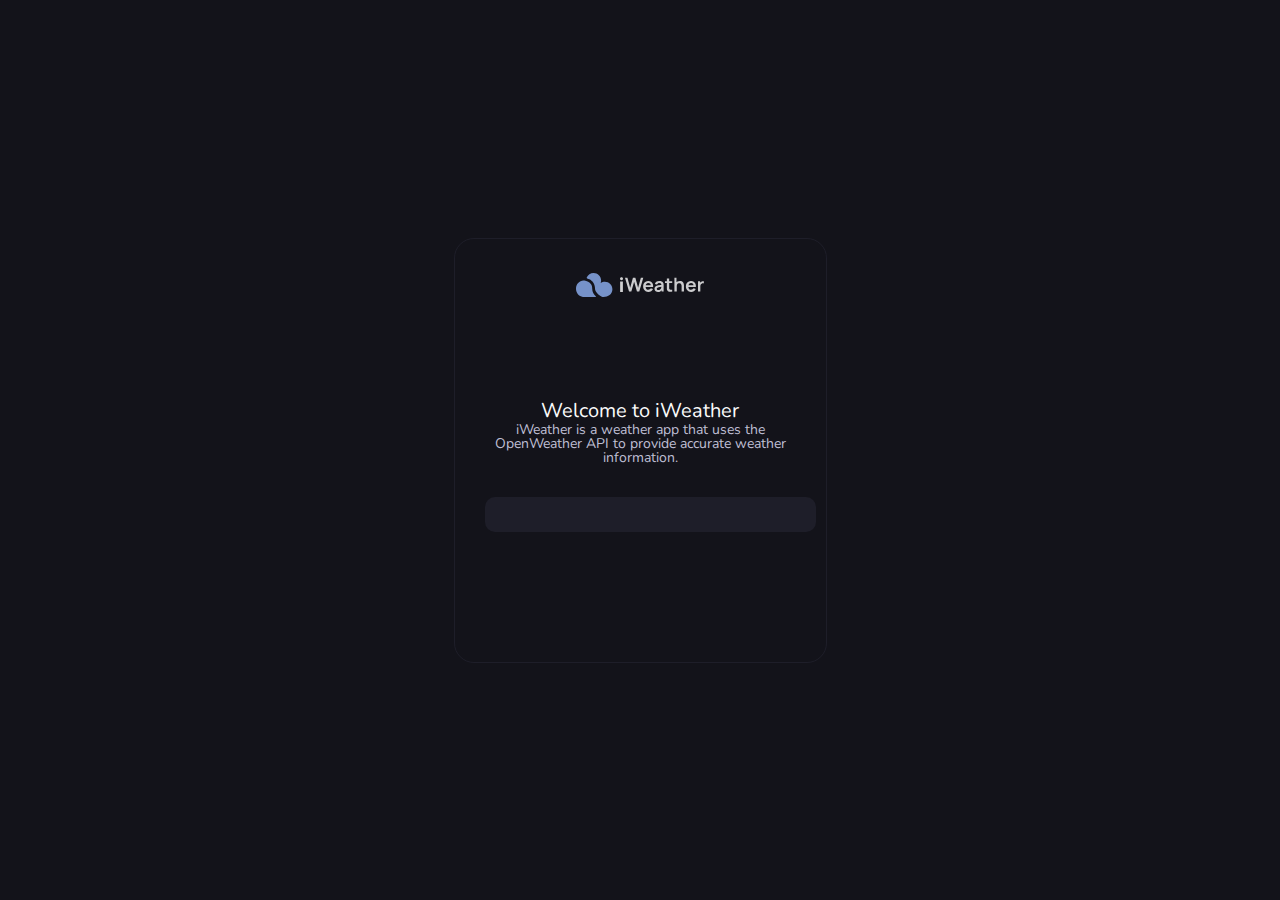
==== index.html @ 416b16af "initial commit" ====
<!DOCTYPE html>
<html lang="en">
  <head>
    <meta charset="UTF-8" />
    <meta name="viewport" content="width=device-width, initial-scale=1.0" />
    <link rel="stylesheet" href="css/nullstyles.css" />
    <link rel="stylesheet" href="css/style.css" />
    <link rel="stylesheet" href="css/home.css" />

    <link
      href="https://fonts.googleapis.com/css2?family=DM+Sans:ital,opsz,wght@0,9..40,100..1000;1,9..40,100..1000&family=Geist:wght@100..900&family=Nunito:ital,wght@0,200..1000;1,200..1000&display=swap"
      rel="stylesheet"
    />
    <title>Weather App</title>
  </head>
  <body>
    <main>
      <img class="logo" src="img/Logo.svg" alt="iWeather" />

      <div class="container">
        <h1 class="title">Welcome to iWeather</h1>
        <p class="description">
          iWeather is a weather app that uses the OpenWeather API to provide
          accurate weather information.
        </p>

        <form class="weather-form">
          <input class="input" type="text" />
        </form>
      </div>
    </main>
    <script src="home.js"></script>
  </body>
</html>
---- css/nullstyles.css ----
html,
body,
div,
span,
applet,
object,
iframe,
h1,
h2,
h3,
h4,
h5,
h6,
p,
blockquote,
pre,
a,
abbr,
acronym,
address,
big,
cite,
code,
del,
dfn,
em,
img,
ins,
kbd,
q,
s,
samp,
small,
strike,
strong,
sub,
sup,
tt,
var,
b,
u,
i,
center,
dl,
dt,
dd,
ol,
ul,
li,
fieldset,
form,
label,
legend,
table,
caption,
tbody,
tfoot,
thead,
tr,
th,
td,
article,
aside,
canvas,
details,
embed,
figure,
figcaption,
footer,
header,
hgroup,
menu,
nav,
output,
ruby,
section,
summary,
time,
mark,
audio,
video {
  margin: 0;
  padding: 0;
  border: 0;
  font-size: 100%;
  font: inherit;
  vertical-align: baseline;
}
article,
aside,
details,
figcaption,
figure,
footer,
header,
hgroup,
menu,
nav,
section {
  display: block;
}
html {
  height: 100%;
}
body {
  line-height: 1;
}
ol,
ul {
  list-style: none;
}
blockquote,
q {
  quotes: none;
}
blockquote:before,
blockquote:after,
q:before,
q:after {
  content: "";
  content: none;
}
table {
  border-collapse: collapse;
  border-spacing: 0;
}
---- css/style.css ----
:root {
  --background: #13131a;
  --background-section: #16161f;
  --foreground: #fafafa;
  --foreground-muted: #bfbfd4;
  --input-background: #1e1e29;
  --input-foreground: #7f7f98;
}

body {
  background-color: var(--background);
  color: var(--foreground);
  font-family: "Nunito", sans-serif;

  height: 100vh;
  display: flex;
  justify-content: center;
  align-items: center;
}

main {
  display: flex;
  flex-direction: column;
  align-items: center;
  padding: 30px;
  border: var(--input-background) 1px solid;
  border-radius: 20px;
}

input {
  outline: none;
  border: none;
  background-color: var(--input-background);
  color: var(--input-foreground);
}
---- css/home.css ----
.container {
  text-align: center;
  margin-bottom: 100px;
}

.logo {
  margin-bottom: 100px;
}

.title {
  font-size: 20px;
  margin-bottom: 2px;
}

.description {
  font-size: 14px;
  color: var(--foreground-muted);
  margin-bottom: 32px;
  max-width: 311px;
  text-align: center;
}

.input {
  width: 100%;
  padding: 10px;
  border-radius: 10px;
}
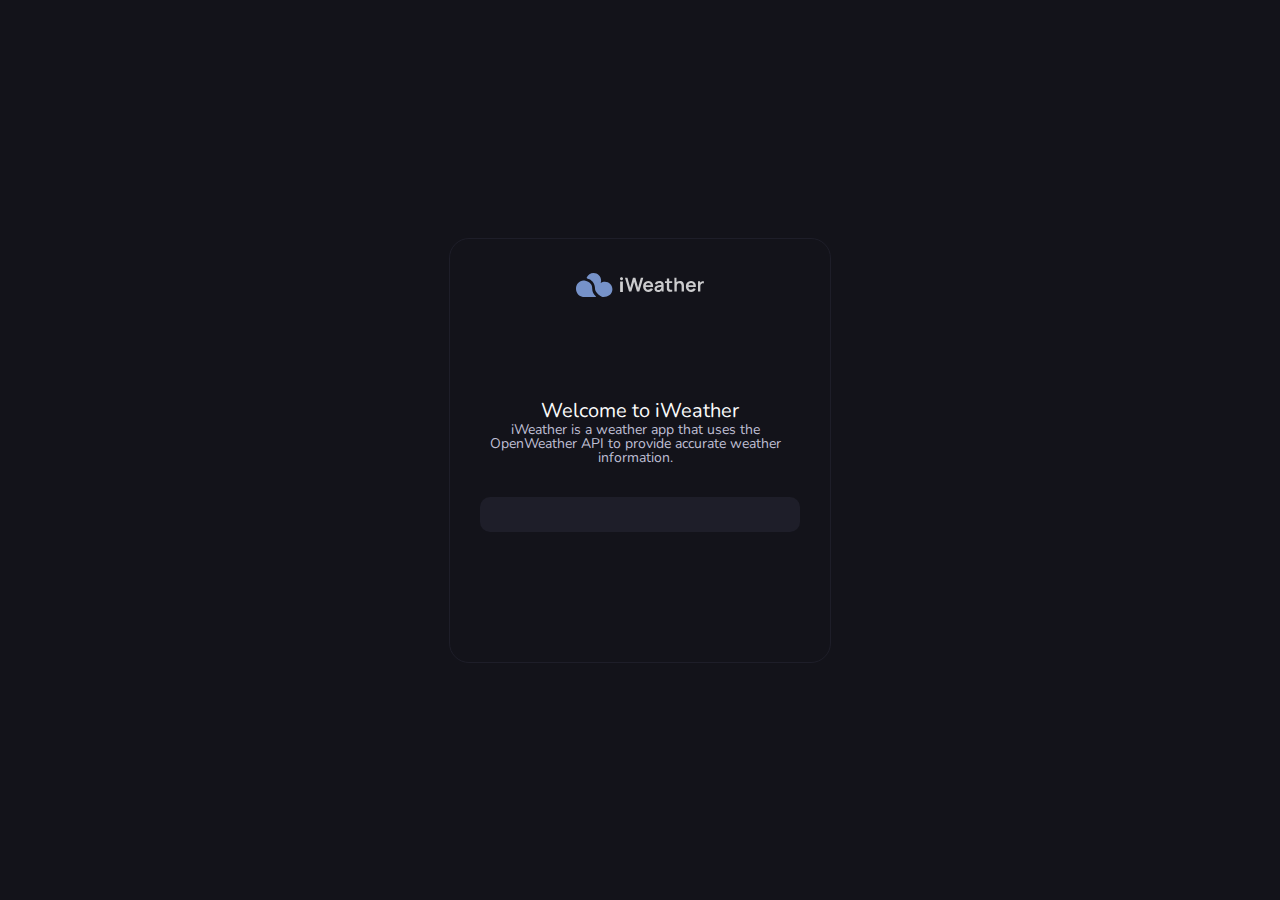
==== commit 959943c6: "feat: smart search" ====
--- a/index.html
+++ b/index.html
@@ -25,7 +25,10 @@
         </p>
 
         <form class="weather-form">
-          <input class="input" type="text" />
+          <div class="smart-search-container">
+            <input class="input" type="text" />
+            <ul class="smart-search-cities"></ul>
+          </div>
         </form>
       </div>
     </main>
--- a/css/home.css
+++ b/css/home.css
@@ -21,7 +21,40 @@
 }
 
 .input {
-  width: 100%;
+  width: 300px;
   padding: 10px;
   border-radius: 10px;
 }
+
+.smart-search-container {
+  position: relative;
+}
+
+.smart-search-cities {
+  width: 300px;
+  max-height: 150px;
+  background-color: var(--input-background);
+  border-radius: 10px;
+
+  overflow: scroll;
+  position: absolute;
+  top: calc(100% + 10px);
+
+  display: flex;
+  flex-direction: column;
+  gap: 0.5rem;
+}
+
+.smart-search-cities.active {
+  padding: 10px;
+}
+
+.smart-search-city {
+  color: var(--input-foreground);
+  font-size: 0.9rem;
+  text-align: left;
+}
+
+.smart-search-city.focused {
+  color: var(--foreground);
+}
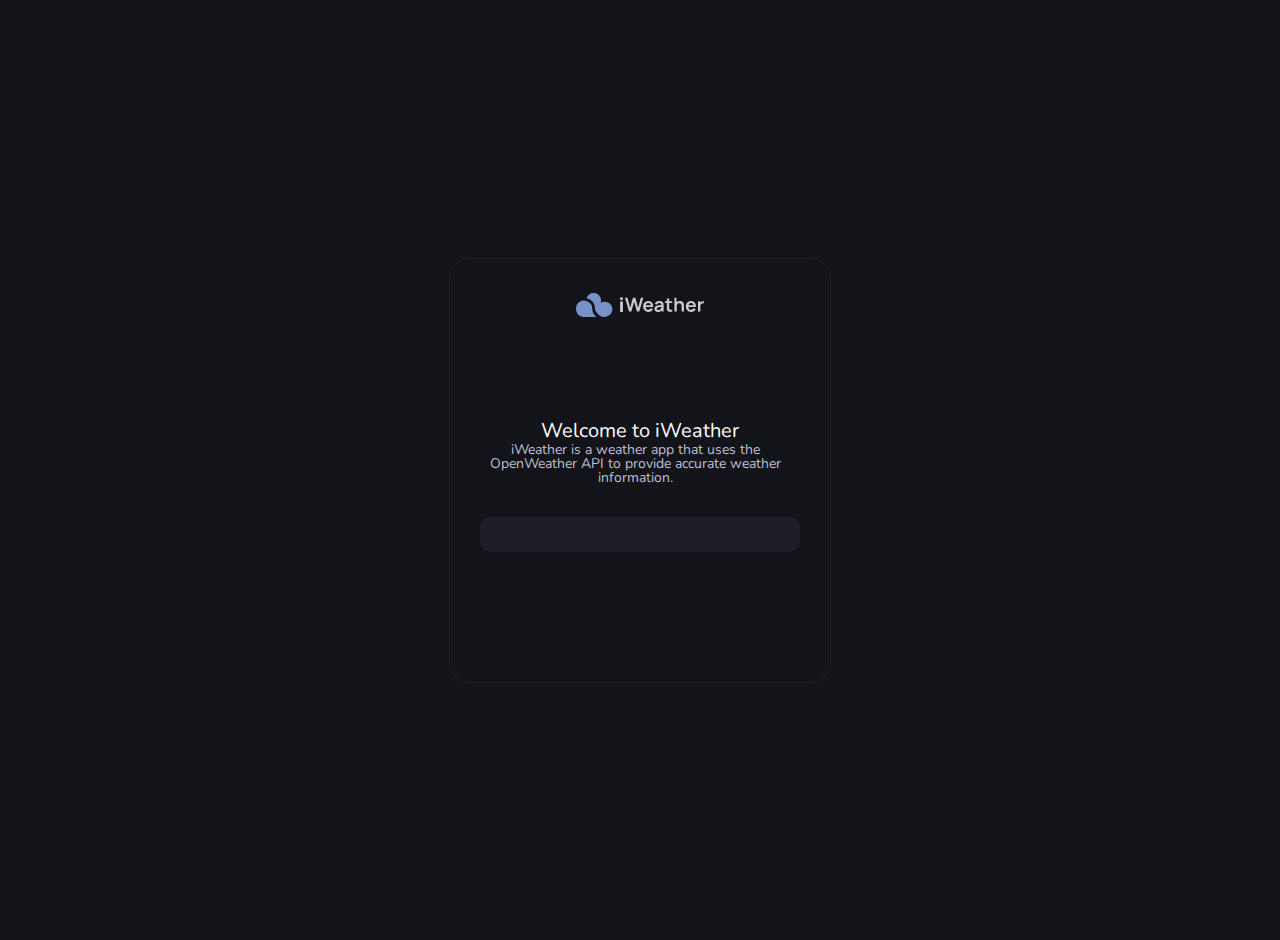
==== commit 04249872: "feat: third section has beed added" ====
--- a/index.html
+++ b/index.html
@@ -1,37 +1,37 @@
 <!DOCTYPE html>
 <html lang="en">
-  <head>
-    <meta charset="UTF-8" />
-    <meta name="viewport" content="width=device-width, initial-scale=1.0" />
-    <link rel="stylesheet" href="css/nullstyles.css" />
-    <link rel="stylesheet" href="css/style.css" />
-    <link rel="stylesheet" href="css/home.css" />
+	<head>
+		<meta charset="UTF-8" />
+		<meta name="viewport" content="width=device-width, initial-scale=1.0" />
+		<link rel="stylesheet" href="css/nullstyles.css" />
+		<link rel="stylesheet" href="css/style.css" />
+		<link rel="stylesheet" href="css/home.css" />
 
-    <link
-      href="https://fonts.googleapis.com/css2?family=DM+Sans:ital,opsz,wght@0,9..40,100..1000;1,9..40,100..1000&family=Geist:wght@100..900&family=Nunito:ital,wght@0,200..1000;1,200..1000&display=swap"
-      rel="stylesheet"
-    />
-    <title>Weather App</title>
-  </head>
-  <body>
-    <main>
-      <img class="logo" src="img/Logo.svg" alt="iWeather" />
+		<link
+			href="https://fonts.googleapis.com/css2?family=DM+Sans:ital,opsz,wght@0,9..40,100..1000;1,9..40,100..1000&family=Geist:wght@100..900&family=Nunito:ital,wght@0,200..1000;1,200..1000&display=swap"
+			rel="stylesheet"
+		/>
+		<title>Weather App</title>
+	</head>
+	<body>
+		<main>
+			<img class="logo" src="img/Logo.svg" alt="iWeather" />
 
-      <div class="container">
-        <h1 class="title">Welcome to iWeather</h1>
-        <p class="description">
-          iWeather is a weather app that uses the OpenWeather API to provide
-          accurate weather information.
-        </p>
+			<div class="container">
+				<h1 class="title">Welcome to iWeather</h1>
+				<p class="description">
+					iWeather is a weather app that uses the OpenWeather API to provide
+					accurate weather information.
+				</p>
 
-        <form class="weather-form">
-          <div class="smart-search-container">
-            <input class="input" type="text" />
-            <ul class="smart-search-cities"></ul>
-          </div>
-        </form>
-      </div>
-    </main>
-    <script src="home.js"></script>
-  </body>
+				<form class="weather-form">
+					<div class="smart-search-container">
+						<input class="input" type="text" />
+						<ul class="smart-search-cities"></ul>
+					</div>
+				</form>
+			</div>
+		</main>
+		<script src="home.js"></script>
+	</body>
 </html>
--- a/css/style.css
+++ b/css/style.css
@@ -12,7 +12,8 @@
   color: var(--foreground);
   font-family: "Nunito", sans-serif;
 
-  height: 100vh;
+  min-height: 100vh;
+  padding: 20px 0;
   display: flex;
   justify-content: center;
   align-items: center;
